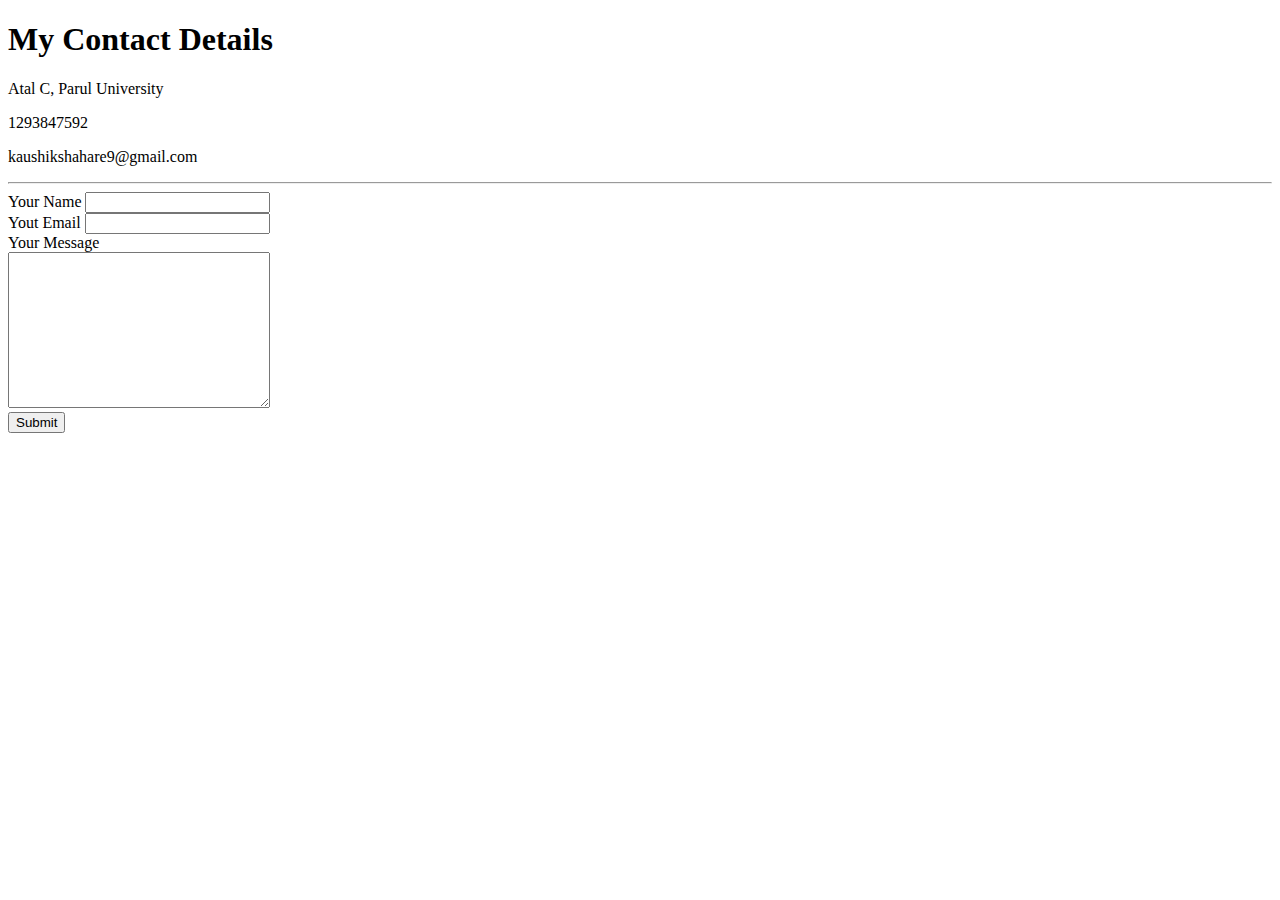
==== contactme.html @ 86ae340e "changed name on mywebsite.html  to index.html" ====
<!DOCTYPE html>
<html lang="en"> 
	<head> 
		<meta charset="UTF-8"> 
		<title>Contact Me</title> 
	</head> 
	<body> 
		<h1>My Contact Details</h1>
		<p>Atal C, Parul University</p>
		<p>1293847592</p>
		<p>kaushikshahare9@gmail.com</p>
		<hr>
		<form action="mailto:kaushikshahare9@gmail.com" method="post" enctype="text/plain">
			<label>Your Name</label>
			<input type="text" name="YourName" value=""><br>
			<label>Yout Email</label>
			<input type="email" name="YourEmail" value=""><br>
			<label>Your Message</label><br>
			<textarea name="YourMessage" cols="30" rows="10"></textarea><br>
			<input type="submit" name="">
		</form>
	</body>
</html>
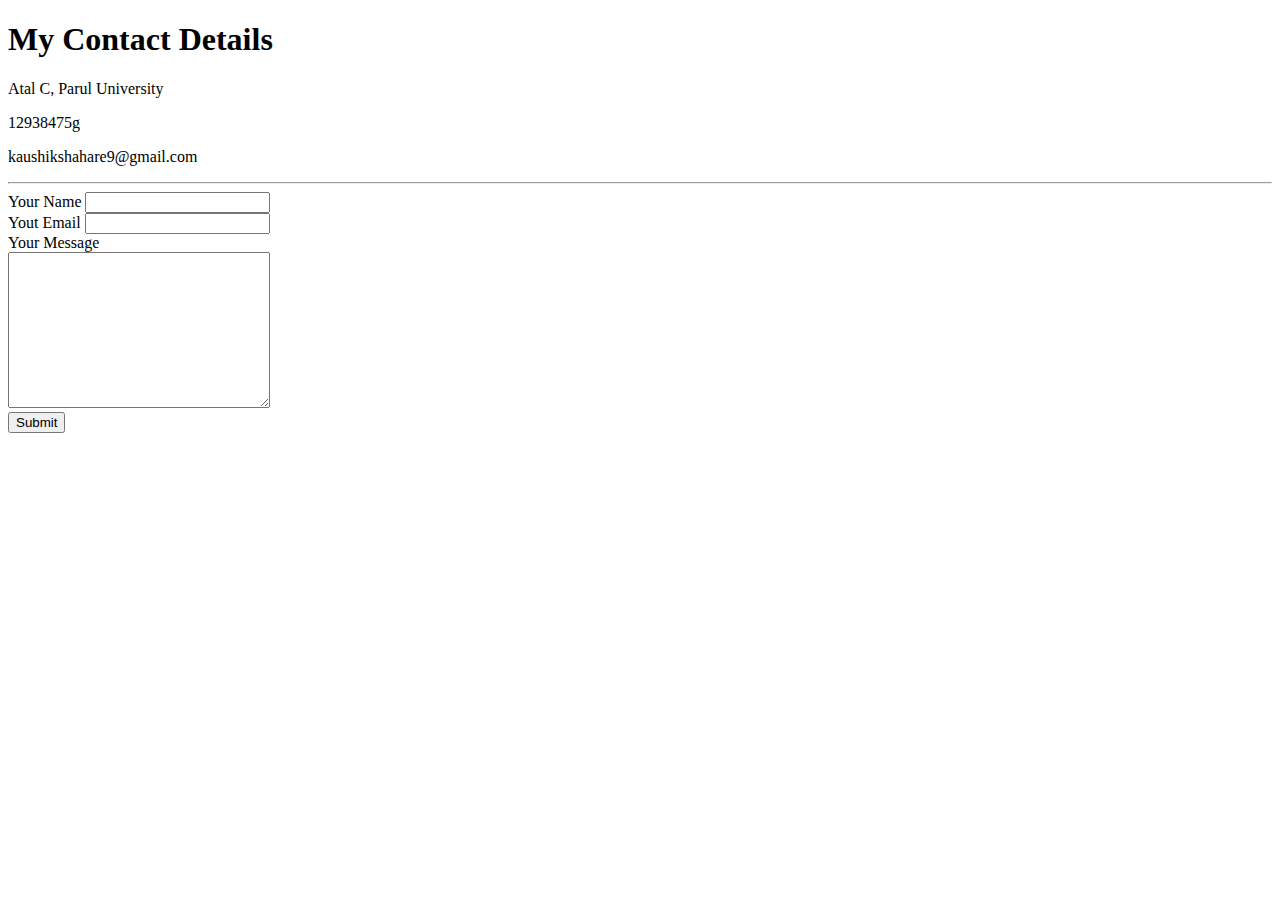
==== commit 0f971b93: "changed img" ====
--- a/contactme.html
+++ b/contactme.html
@@ -7,7 +7,7 @@
 	<body> 
 		<h1>My Contact Details</h1>
 		<p>Atal C, Parul University</p>
-		<p>1293847592</p>
+		<p>12938475g</p>
 		<p>kaushikshahare9@gmail.com</p>
 		<hr>
 		<form action="mailto:kaushikshahare9@gmail.com" method="post" enctype="text/plain">
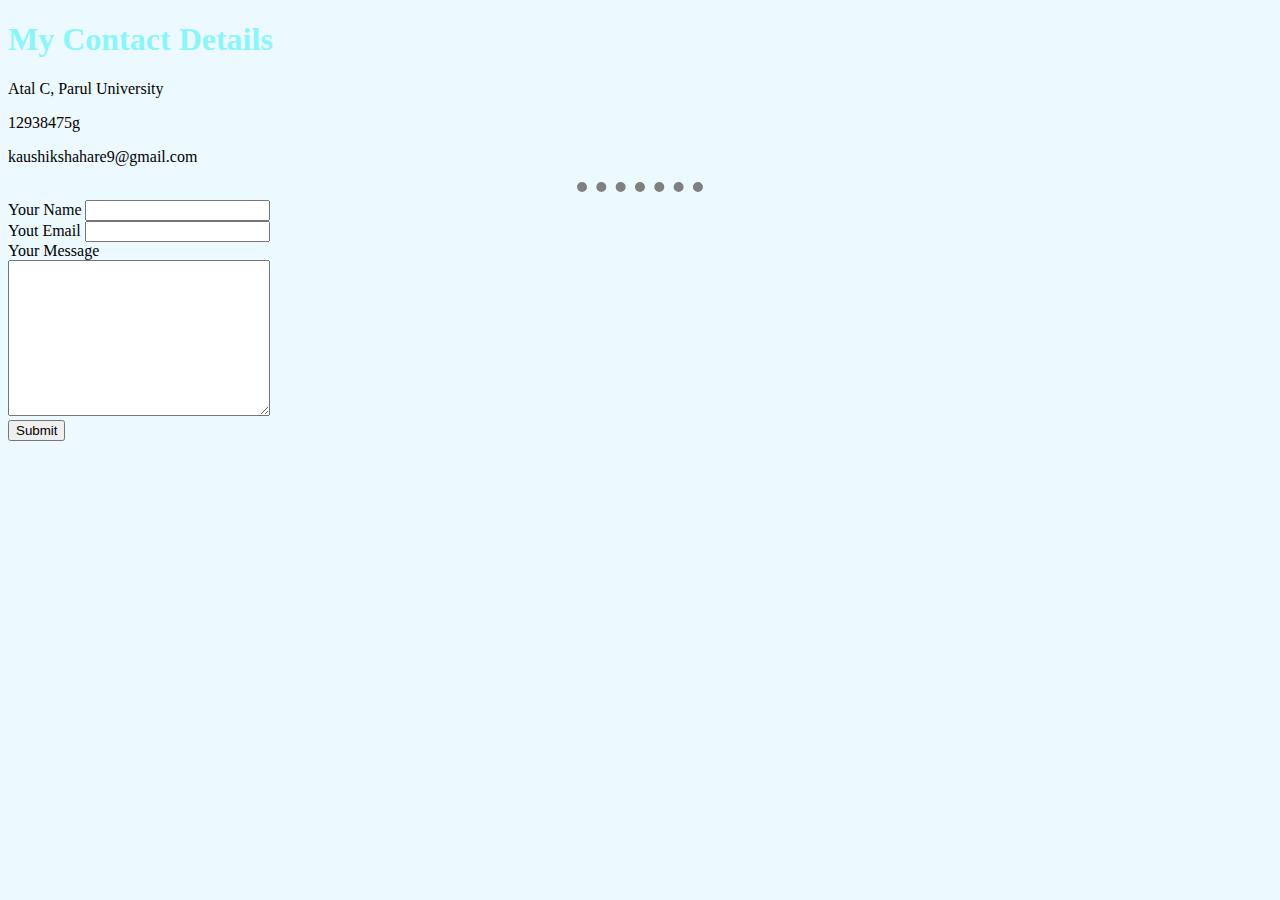
==== commit c33f1975: "updated some details" ====
--- a/contactme.html
+++ b/contactme.html
@@ -3,6 +3,7 @@
 	<head> 
 		<meta charset="UTF-8"> 
 		<title>Contact Me</title> 
+		<link rel="stylesheet" href="css/style.css">
 	</head> 
 	<body> 
 		<h1>My Contact Details</h1>
--- a/css/style.css
+++ b/css/style.css
@@ -0,0 +1,22 @@
+body {
+	background-color: #ECF9FF;
+}
+
+hr {
+	border-style: dotted none none;
+	border-width: 10px;
+	border-color: grey;
+	width: 10%;
+}
+
+h1 {
+	color: #8BF5FA;
+}
+
+h3 {
+	color: #8BF5FA;
+}
+
+h3 {
+	color: #8BF5FA;
+}
